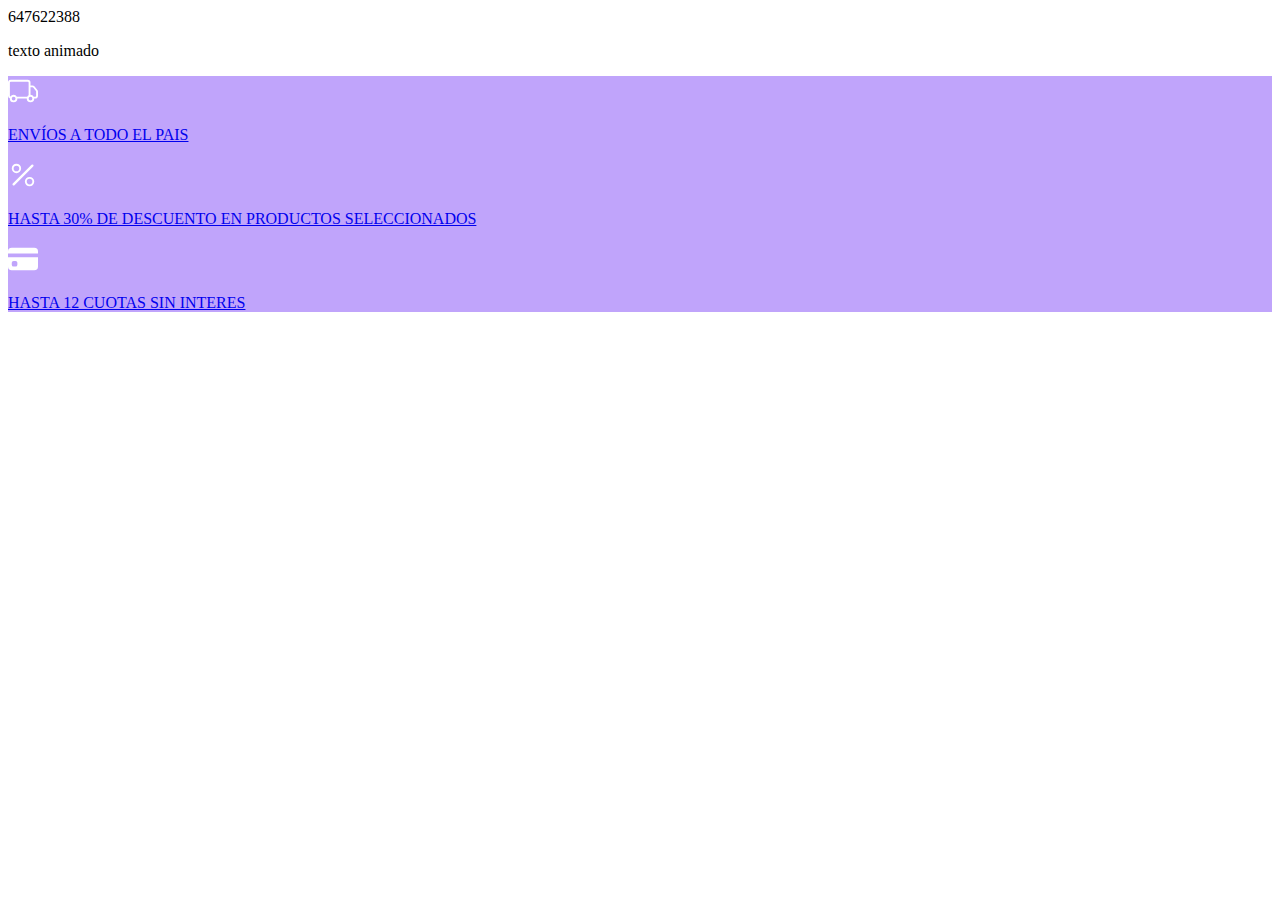
==== index.html @ 0df6621e "cambie el nombre a index.html" ====
<!DOCTYPE html>
<html lang="en">
<head>
    <meta charset="UTF-8">
    <meta http-equiv="X-UA-Compatible" content="IE=edge">
    <meta name="viewport" content="width=device-width, initial-scale=1.0">
    <link href="https://cdn.jsdelivr.net/npm/bootstrap@5.3.0-alpha1/dist/css/bootstrap.min.css" rel="stylesheet" integrity="sha384-GLhlTQ8iRABdZLl6O3oVMWSktQOp6b7In1Zl3/Jr59b6EGGoI1aFkw7cmDA6j6gD" crossorigin="anonymous">
    <link rel="stylesheet" href="/css/stylesheet.css">
    <title>Prueba de animación</title>
</head>
<body>
    <div class="animacion-texto">647622388
        <p>texto animado</p>
    </div>



 <!-- ANUNCIO DE ENVIOS / DESCUENTOS / CUOTAS -->
 <section class="seccion-anuncio  d-flex flex-lg-row text-center">
    <!-- ENVIOS -->
    <div class="contenedor-envios d-flex">
      <a href="#">
        <svg xmlns="http://www.w3.org/2000/svg" width="30" height="30" fill="#ffffff" class="bi bi-truck mt-3" viewBox="0 0 16 16">
          <path d="M0 3.5A1.5 1.5 0 0 1 1.5 2h9A1.5 1.5 0 0 1 12 3.5V5h1.02a1.5 1.5 0 0 1 1.17.563l1.481 1.85a1.5 1.5 0 0 1 .329.938V10.5a1.5 1.5 0 0 1-1.5 1.5H14a2 2 0 1 1-4 0H5a2 2 0 1 1-3.998-.085A1.5 1.5 0 0 1 0 10.5v-7zm1.294 7.456A1.999 1.999 0 0 1 4.732 11h5.536a2.01 2.01 0 0 1 .732-.732V3.5a.5.5 0 0 0-.5-.5h-9a.5.5 0 0 0-.5.5v7a.5.5 0 0 0 .294.456zM12 10a2 2 0 0 1 1.732 1h.768a.5.5 0 0 0 .5-.5V8.35a.5.5 0 0 0-.11-.312l-1.48-1.85A.5.5 0 0 0 13.02 6H12v4zm-9 1a1 1 0 1 0 0 2 1 1 0 0 0 0-2zm9 0a1 1 0 1 0 0 2 1 1 0 0 0 0-2z"/>
        </svg>
        <p class="p-anuncio fs-md-1 ms-2 text-white">ENVÍOS A TODO EL PAIS</p>
      </a>
    </div>
    <!-- DESCUENTOS -->
    <div class="contenedor-descuentos">
      <a href="#">
        <svg xmlns="http://www.w3.org/2000/svg" width="30" height="30" fill="#ffffff" class="bi bi-percent" viewBox="0 0 16 16">
          <path d="M13.442 2.558a.625.625 0 0 1 0 .884l-10 10a.625.625 0 1 1-.884-.884l10-10a.625.625 0 0 1 .884 0zM4.5 6a1.5 1.5 0 1 1 0-3 1.5 1.5 0 0 1 0 3zm0 1a2.5 2.5 0 1 0 0-5 2.5 2.5 0 0 0 0 5zm7 6a1.5 1.5 0 1 1 0-3 1.5 1.5 0 0 1 0 3zm0 1a2.5 2.5 0 1 0 0-5 2.5 2.5 0 0 0 0 5z"/>
        </svg>
        <p class="p-anuncio fs-md-1 ms-2 text-white">HASTA 30% DE DESCUENTO EN PRODUCTOS SELECCIONADOS</p>
      </a>
    </div>
    <!-- CUOTAS -->
    <div class="contenedor-cuotas">
      <a href="#">
        <svg xmlns="http://www.w3.org/2000/svg" width="30" height="30" fill="#ffffff" class="bi bi-credit-card-fill" viewBox="0 0 16 16">
          <path d="M0 4a2 2 0 0 1 2-2h12a2 2 0 0 1 2 2v1H0V4zm0 3v5a2 2 0 0 0 2 2h12a2 2 0 0 0 2-2V7H0zm3 2h1a1 1 0 0 1 1 1v1a1 1 0 0 1-1 1H3a1 1 0 0 1-1-1v-1a1 1 0 0 1 1-1z"/>
        </svg>
        <p class="p-anuncio fs-md-1 ms-2 text-white">HASTA 12 CUOTAS SIN INTERES</p>
      </a>
    </div>
  </section>


<script src="https://cdn.jsdelivr.net/npm/bootstrap@5.3.0-alpha2/dist/js/bootstrap.bundle.min.js" integrity="sha384-qKXV1j0HvMUeCBQ+QVp7JcfGl760yU08IQ+GpUo5hlbpg51QRiuqHAJz8+BrxE/N" crossorigin="anonymous">
</script>
</body>
</html>
---- css/stylesheet.css ----
/* .animacion-texto{
    width: 100%;
    position: relative;
    animation: texto 15s linear infinite;
}

@keyframes texto {
    0%{
        left: 0%;
        transform: translateX(0%);
    }
    
    100%{
        left: 100%;
        transform: translateX(100%);
    }
} */

.seccion-anuncio{
    background-color:#c0a4fb;
    width: 100%;
}


.contenedor-envios{
    width: 100%;
    position: relative;
    animation: animation 11s linear infinite;
}
.contenedor-descuentos{
    width: 100%;
    position: relative;
    animation: animation 11s linear infinite;
}
.contenedor-cuotas{
    width: 100%;
    position: relative;
    animation: animation 11s linear infinite;
}





@keyframes animation {
    0%{
        left: 0%;
        transform: translateX(0%);
    }
    
    100%{
        left: 100%;
        transform: translateX(100%);
    }
}
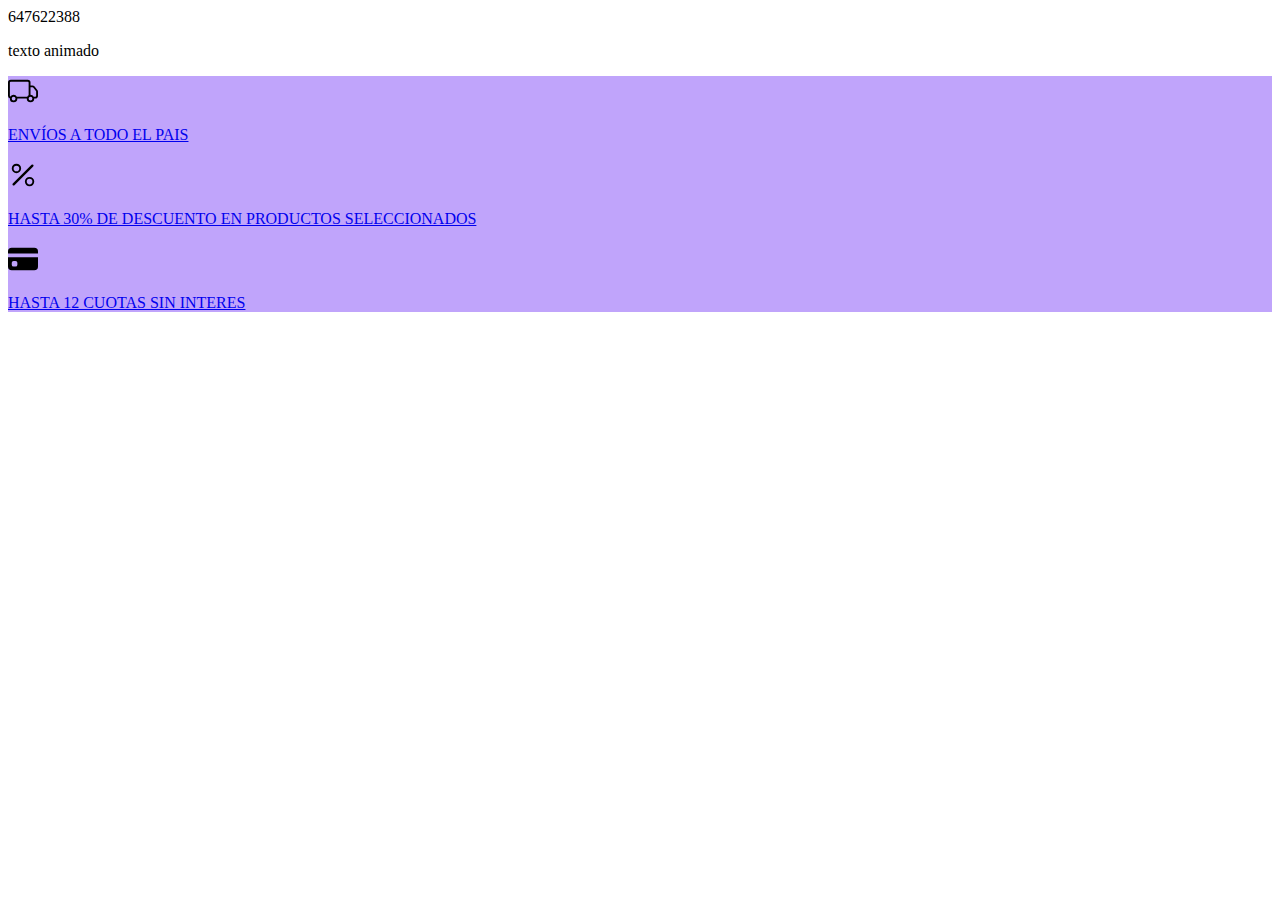
==== commit eeeefb49: "animacion" ====
--- a/index.html
+++ b/index.html
@@ -5,7 +5,7 @@
     <meta http-equiv="X-UA-Compatible" content="IE=edge">
     <meta name="viewport" content="width=device-width, initial-scale=1.0">
     <link href="https://cdn.jsdelivr.net/npm/bootstrap@5.3.0-alpha1/dist/css/bootstrap.min.css" rel="stylesheet" integrity="sha384-GLhlTQ8iRABdZLl6O3oVMWSktQOp6b7In1Zl3/Jr59b6EGGoI1aFkw7cmDA6j6gD" crossorigin="anonymous">
-    <link rel="stylesheet" href="/css/stylesheet.css">
+    <link rel="stylesheet" href="css/stylesheet.css">
     <title>Prueba de animación</title>
 </head>
 <body>
@@ -20,28 +20,28 @@
     <!-- ENVIOS -->
     <div class="contenedor-envios d-flex">
       <a href="#">
-        <svg xmlns="http://www.w3.org/2000/svg" width="30" height="30" fill="#ffffff" class="bi bi-truck mt-3" viewBox="0 0 16 16">
+        <svg xmlns="http://www.w3.org/2000/svg" width="30" height="30" fill="black" class="bi bi-truck mt-3" viewBox="0 0 16 16">
           <path d="M0 3.5A1.5 1.5 0 0 1 1.5 2h9A1.5 1.5 0 0 1 12 3.5V5h1.02a1.5 1.5 0 0 1 1.17.563l1.481 1.85a1.5 1.5 0 0 1 .329.938V10.5a1.5 1.5 0 0 1-1.5 1.5H14a2 2 0 1 1-4 0H5a2 2 0 1 1-3.998-.085A1.5 1.5 0 0 1 0 10.5v-7zm1.294 7.456A1.999 1.999 0 0 1 4.732 11h5.536a2.01 2.01 0 0 1 .732-.732V3.5a.5.5 0 0 0-.5-.5h-9a.5.5 0 0 0-.5.5v7a.5.5 0 0 0 .294.456zM12 10a2 2 0 0 1 1.732 1h.768a.5.5 0 0 0 .5-.5V8.35a.5.5 0 0 0-.11-.312l-1.48-1.85A.5.5 0 0 0 13.02 6H12v4zm-9 1a1 1 0 1 0 0 2 1 1 0 0 0 0-2zm9 0a1 1 0 1 0 0 2 1 1 0 0 0 0-2z"/>
         </svg>
-        <p class="p-anuncio fs-md-1 ms-2 text-white">ENVÍOS A TODO EL PAIS</p>
+        <p class="p-anuncio fs-md-1 ms-2">ENVÍOS A TODO EL PAIS</p>
       </a>
     </div>
     <!-- DESCUENTOS -->
     <div class="contenedor-descuentos">
       <a href="#">
-        <svg xmlns="http://www.w3.org/2000/svg" width="30" height="30" fill="#ffffff" class="bi bi-percent" viewBox="0 0 16 16">
+        <svg xmlns="http://www.w3.org/2000/svg" width="30" height="30" fill="black" class="bi bi-percent" viewBox="0 0 16 16">
           <path d="M13.442 2.558a.625.625 0 0 1 0 .884l-10 10a.625.625 0 1 1-.884-.884l10-10a.625.625 0 0 1 .884 0zM4.5 6a1.5 1.5 0 1 1 0-3 1.5 1.5 0 0 1 0 3zm0 1a2.5 2.5 0 1 0 0-5 2.5 2.5 0 0 0 0 5zm7 6a1.5 1.5 0 1 1 0-3 1.5 1.5 0 0 1 0 3zm0 1a2.5 2.5 0 1 0 0-5 2.5 2.5 0 0 0 0 5z"/>
         </svg>
-        <p class="p-anuncio fs-md-1 ms-2 text-white">HASTA 30% DE DESCUENTO EN PRODUCTOS SELECCIONADOS</p>
+        <p class="p-anuncio fs-md-1 ms-2 ">HASTA 30% DE DESCUENTO EN PRODUCTOS SELECCIONADOS</p>
       </a>
     </div>
     <!-- CUOTAS -->
     <div class="contenedor-cuotas">
       <a href="#">
-        <svg xmlns="http://www.w3.org/2000/svg" width="30" height="30" fill="#ffffff" class="bi bi-credit-card-fill" viewBox="0 0 16 16">
+        <svg xmlns="http://www.w3.org/2000/svg" width="30" height="30" fill="black" class="bi bi-credit-card-fill" viewBox="0 0 16 16">
           <path d="M0 4a2 2 0 0 1 2-2h12a2 2 0 0 1 2 2v1H0V4zm0 3v5a2 2 0 0 0 2 2h12a2 2 0 0 0 2-2V7H0zm3 2h1a1 1 0 0 1 1 1v1a1 1 0 0 1-1 1H3a1 1 0 0 1-1-1v-1a1 1 0 0 1 1-1z"/>
         </svg>
-        <p class="p-anuncio fs-md-1 ms-2 text-white">HASTA 12 CUOTAS SIN INTERES</p>
+        <p class="p-anuncio fs-md-1 ms-2 ">HASTA 12 CUOTAS SIN INTERES</p>
       </a>
     </div>
   </section>
--- a/css/stylesheet.css
+++ b/css/stylesheet.css
@@ -23,16 +23,19 @@
 
 
 .contenedor-envios{
+    background-color: #c0a4fb;
     width: 100%;
     position: relative;
     animation: animation 11s linear infinite;
 }
 .contenedor-descuentos{
+    background-color: #c0a4fb;
     width: 100%;
     position: relative;
     animation: animation 11s linear infinite;
 }
 .contenedor-cuotas{
+    background-color: #c0a4fb;
     width: 100%;
     position: relative;
     animation: animation 11s linear infinite;
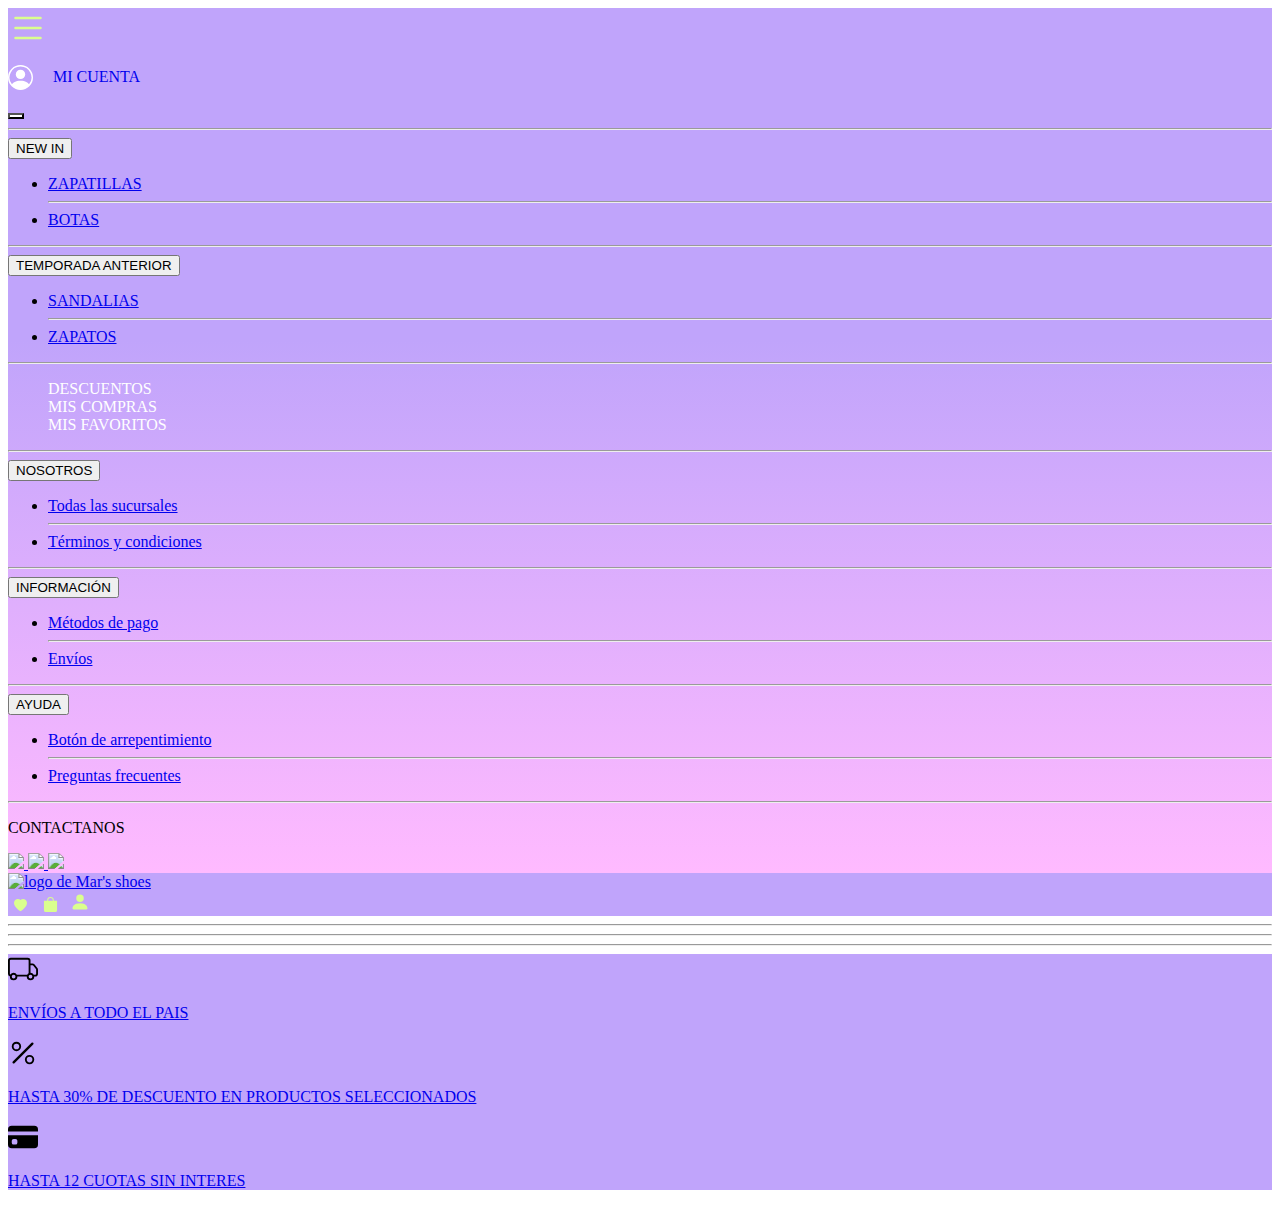
==== commit b48b577c: "agregue una nav de prueba" ====
--- a/index.html
+++ b/index.html
@@ -9,12 +9,181 @@
     <title>Prueba de animación</title>
 </head>
 <body>
-    <div class="animacion-texto">647622388
-        <p>texto animado</p>
-    </div>
-
-
-
+  <nav>
+    <div class="d-flex flex-row align-items-center justify-content-between container-fluid contenedor-nav">
+    <!-- INICIA OFFCANVAS -->
+    <div class="canvaShow">
+      <!-- INICIA BOTON HAMBURGUESA / OFF CANVAS-->
+      <div>
+      <a class="btn toggle-button" data-bs-toggle="offcanvas" href="#offCanvasNavbar" role="button" aria-controls="offCanvasNavbar">
+        <svg xmlns="http://www.w3.org/2000/svg" width="40" height="40" fill="#daff8f" class="bi bi-list" viewBox="0 0 16 16">
+          <path fill-rule="evenodd" d="M2.5 12a.5.5 0 0 1 .5-.5h10a.5.5 0 0 1 0 1H3a.5.5 0 0 1-.5-.5zm0-4a.5.5 0 0 1 .5-.5h10a.5.5 0 0 1 0 1H3a.5.5 0 0 1-.5-.5zm0-4a.5.5 0 0 1 .5-.5h10a.5.5 0 0 1 0 1H3a.5.5 0 0 1-.5-.5z"/>
+        </svg>
+      </a>
+      </div>
+      <!-- TERMINA BOTON HAMBURGUESA -->
+      <div class="offcanvas offcanvas-start" tabindex="-1" id="offCanvasNavbar" aria-labelledby="offCanvasNavbarLabel">
+        <div class="offcanvas-header d-flex flex-row">
+          <a href="#">
+            <!-- MI CUENTA -->
+            <svg xmlns="http://www.w3.org/2000/svg" width="25" height="25" fill="white" class="bi bi-person-circle" viewBox="0 0 16 16">
+              <path d="M11 6a3 3 0 1 1-6 0 3 3 0 0 1 6 0z"/>
+              <path fill-rule="evenodd" d="M0 8a8 8 0 1 1 16 0A8 8 0 0 1 0 8zm8-7a7 7 0 0 0-5.468 11.37C3.242 11.226 4.805 10 8 10s4.757 1.225 5.468 2.37A7 7 0 0 0 8 1z"/>
+            </svg>
+            <div>
+                <p class="offcanvas-title fs-3 text-white cuenta" id="offCanvasNavbarLabel">MI CUENTA</p>              
+            </div>
+          </a>      
+          <button type="button" class="btn-close" data-bs-dismiss="offcanvas" aria-label="Close"></button>
+        </div>
+        <hr class="text-white">
+        <!-- TERMINA MI CUENTA -->
+        <div class="offcanvas-body">
+            <!-- NEW IN -->
+          <div>
+            <div class="dropdown mt-3">
+              <button class="btn dropdown-toggle text-white" type="button" data-bs-toggle="dropdown">
+                NEW IN
+              </button>
+              <ul class="dropdown-menu bg-black">
+                <li><a class="dropdown-item text-white" href="pages/zapatillas.html">ZAPATILLAS</a></li>
+                <hr class="text-white">
+                <li><a class="dropdown-item text-white" href="pages/botas.html">BOTAS</a></li>
+              </ul>
+            </div>
+          </div>
+          <hr class="text-white">
+            <!-- INICIA TEMPORADA ANTERIOR -->
+          <div>
+            <div class="dropdown mt-3">
+                <button class="btn dropdown-toggle text-white" type="button" data-bs-toggle="dropdown">
+                  TEMPORADA ANTERIOR
+                </button>
+                <ul class="dropdown-menu bg-black">
+                  <li><a class="dropdown-item text-white" href="pages/sandalias.html">SANDALIAS</a></li>
+                  <hr class="text-white">
+                  <li><a class="dropdown-item text-white" href="pages/zapatos.html">ZAPATOS</a></li>
+                </ul>
+            </div>
+          </div>
+          <!-- TERMINA TEMPORADA ANTERIOR -->
+          <hr class="text-white">
+          <!-- INICIA OPCIONES DE CUENTA -->
+            <div class="op-cuenta">
+              <ul>
+                <li>
+                  <a href="#">DESCUENTOS</a>
+                </li>
+                <li>
+                  <a href="#">MIS COMPRAS</a>
+                </li>
+                <li>
+                  <a href="#">MIS FAVORITOS</a>
+                </li>
+              </ul>
+            </div> 
+              <!-- TERMINA OPCIONES DE CUENTA -->
+              <hr class="text-white">
+              <!-- INICIA NOSOTROS -->
+              <div>
+                  <div class="dropdown mt-3">
+                      <button class="btn dropdown-toggle text-white" type="button" data-bs-toggle="dropdown">
+                        NOSOTROS
+                      </button>
+                      <ul class="dropdown-menu bg-black">
+                        <li><a class="dropdown-item text-white" href="#">Todas las sucursales</a></li>
+                        <hr class="text-white">
+                        <li><a class="dropdown-item text-white" href="#">Términos y condiciones</a></li>
+                      </ul>
+                  </div>
+              </div>
+              <!-- TERMINA NOSOTROS -->
+              <hr class="text-white">
+              <!-- INICIA INFORMACIÓN -->
+              <div>
+                <div class="dropdown mt-3">
+                    <button class="btn dropdown-toggle text-white" type="button" data-bs-toggle="dropdown">
+                      INFORMACIÓN
+                    </button>
+                    <ul class="dropdown-menu bg-black">
+                      <li><a class="dropdown-item text-white" href="#">Métodos de pago</a></li>
+                      <hr class="text-white">
+                      <li><a class="dropdown-item text-white" href="#">Envíos</a></li>
+                    </ul>
+                </div>
+            </div> 
+              <!-- TERMINA INFORMACIÓN -->
+              <hr class="text-white">
+              <!-- INICIA AYUDA -->
+              <div>
+                <div class="dropdown mt-3">
+                    <button class="btn dropdown-toggle text-white" type="button" data-bs-toggle="dropdown">
+                      AYUDA
+                    </button>
+                    <ul class="dropdown-menu bg-black">
+                      <li><a class="dropdown-item text-white" href="#">Botón de arrepentimiento</a></li>
+                      <hr class="text-white">
+                      <li><a class="dropdown-item text-white" href="#">Preguntas frecuentes</a></li>
+                    </ul>
+                </div>
+            </div> 
+              <!-- TERMINA AYUDA -->
+              <hr class="text-white">
+                <!-- INICIA CONTACTANOS -->
+                <div>
+                  <p class="fs-5 text-white">CONTACTANOS</p>
+                  <!-- INSTAGRAM -->
+                  <a href="https://www.instagram.com/" target="_blank">
+                    <img src="https://img.icons8.com/fluency/48/null/instagram-new.png"/>
+                  </a>
+                  <a href="https://www.facebook.com/" target="_blank">
+                    <img src="https://img.icons8.com/fluency/48/null/facebook.png"/>
+                  </a>
+                  <!-- WHATSAPP -->
+                  <a href="https://web.whatsapp.com/" target="_blank">
+                    <img src="https://img.icons8.com/color/48/null/whatsapp--v1.png"/> 
+                  </a>       
+                </div>
+                <!-- TERMINA CONTACTANOS -->
+                
+        </div>
+        <!-- TERMINA BODY OFFCANVAS -->
+      </div>
+    </div>
+    <!-- TERMINA OFFCANVAS -->
+      <!-- INICIA LOGO -->
+      <div class="order-lg-1 navbar-logo">
+        <a href="index.html">
+          <img src="img/favicon.jpg" alt="logo de Mar's shoes">
+        </a>
+    </div>
+    <!-- TERMINA LOGO -->
+      <div class="order-lg-3 acciones">
+        <div class="navbar-collapse nav-actions">
+          <button class="fav">
+              <svg xmlns="http://www.w3.org/2000/svg" width="13" height="13" fill="currentColor" class="bi bi-heart-fill" viewBox="0 0 16 16">
+                  <path fill-rule="evenodd" d="M8 1.314C12.438-3.248 23.534 4.735 8 15-7.534 4.736 3.562-3.248 8 1.314z"/>
+                </svg>
+          </button>
+          <button class="shop">
+              <svg xmlns="http://www.w3.org/2000/svg" width="15" height="15" fill="currentColor" class="bi bi-bag-fill" viewBox="0 0 16 16">
+                  <path d="M8 1a2.5 2.5 0 0 1 2.5 2.5V4h-5v-.5A2.5 2.5 0 0 1 8 1zm3.5 3v-.5a3.5 3.5 0 1 0-7 0V4H1v10a2 2 0 0 0 2 2h10a2 2 0 0 0 2-2V4h-3.5z"/>
+                </svg>
+          <button class="profile">
+              <svg xmlns="http://www.w3.org/2000/svg" width="20" height="20" fill="currentColor" class="bi bi-person-fill" viewBox="0 0 16 16">
+                  <path d="M3 14s-1 0-1-1 1-4 6-4 6 3 6 4-1 1-1 1H3Zm5-6a3 3 0 1 0 0-6 3 3 0 0 0 0 6Z"/>
+                </svg>
+          </button>
+        </div>
+        <!-- TERMINA BOTONERA DE ACCIONES DE LA NAV -->          
+    </div>
+  </div>
+</nav>
+
+
+<hr>
+<hr>
+<hr>
  <!-- ANUNCIO DE ENVIOS / DESCUENTOS / CUOTAS -->
  <section class="seccion-anuncio  d-flex flex-lg-row text-center">
     <!-- ENVIOS -->
--- a/css/stylesheet.css
+++ b/css/stylesheet.css
@@ -1,20 +1,50 @@
-/* .animacion-texto{
-    width: 100%;
-    position: relative;
-    animation: texto 15s linear infinite;
+nav{
+  background-color:#c0a4fb;
 }
 
-@keyframes texto {
-    0%{
-        left: 0%;
-        transform: translateX(0%);
+.offcanvas{
+  background: rgb(192,164,251);
+  background: linear-gradient(180deg, #c0a4fbe2 35%, #ffbaff 100%);
+}
+  .offcanvas-header{
+    align-items: center;
+  }
+    .offcanvas-header .btn-close{
+      background-color: white;
     }
-    
-    100%{
-        left: 100%;
-        transform: translateX(100%);
+      .offcanvas-header a{
+        display: flex;
+        align-items: center;
+        text-decoration: none;
+      }
+        .offcanvas-header a .cuenta{
+          margin-left: 20px;
+        }
+
+    .op-cuenta ul li{
+      list-style: none;
     }
-} */
+      .op-cuenta ul li a{
+        text-decoration: none;
+        color: white;
+      }
+
+/* BOTONERA DE ACCIONES DE LA NAV MOBILE*/
+.nav-actions button{
+  display: inline-block;
+  background-color:#c0a4fb;
+  color: #DAFF8E;
+  border: none;
+}
+
+
+
+
+
+
+
+
+
 
 .seccion-anuncio{
     background-color:#c0a4fb;
